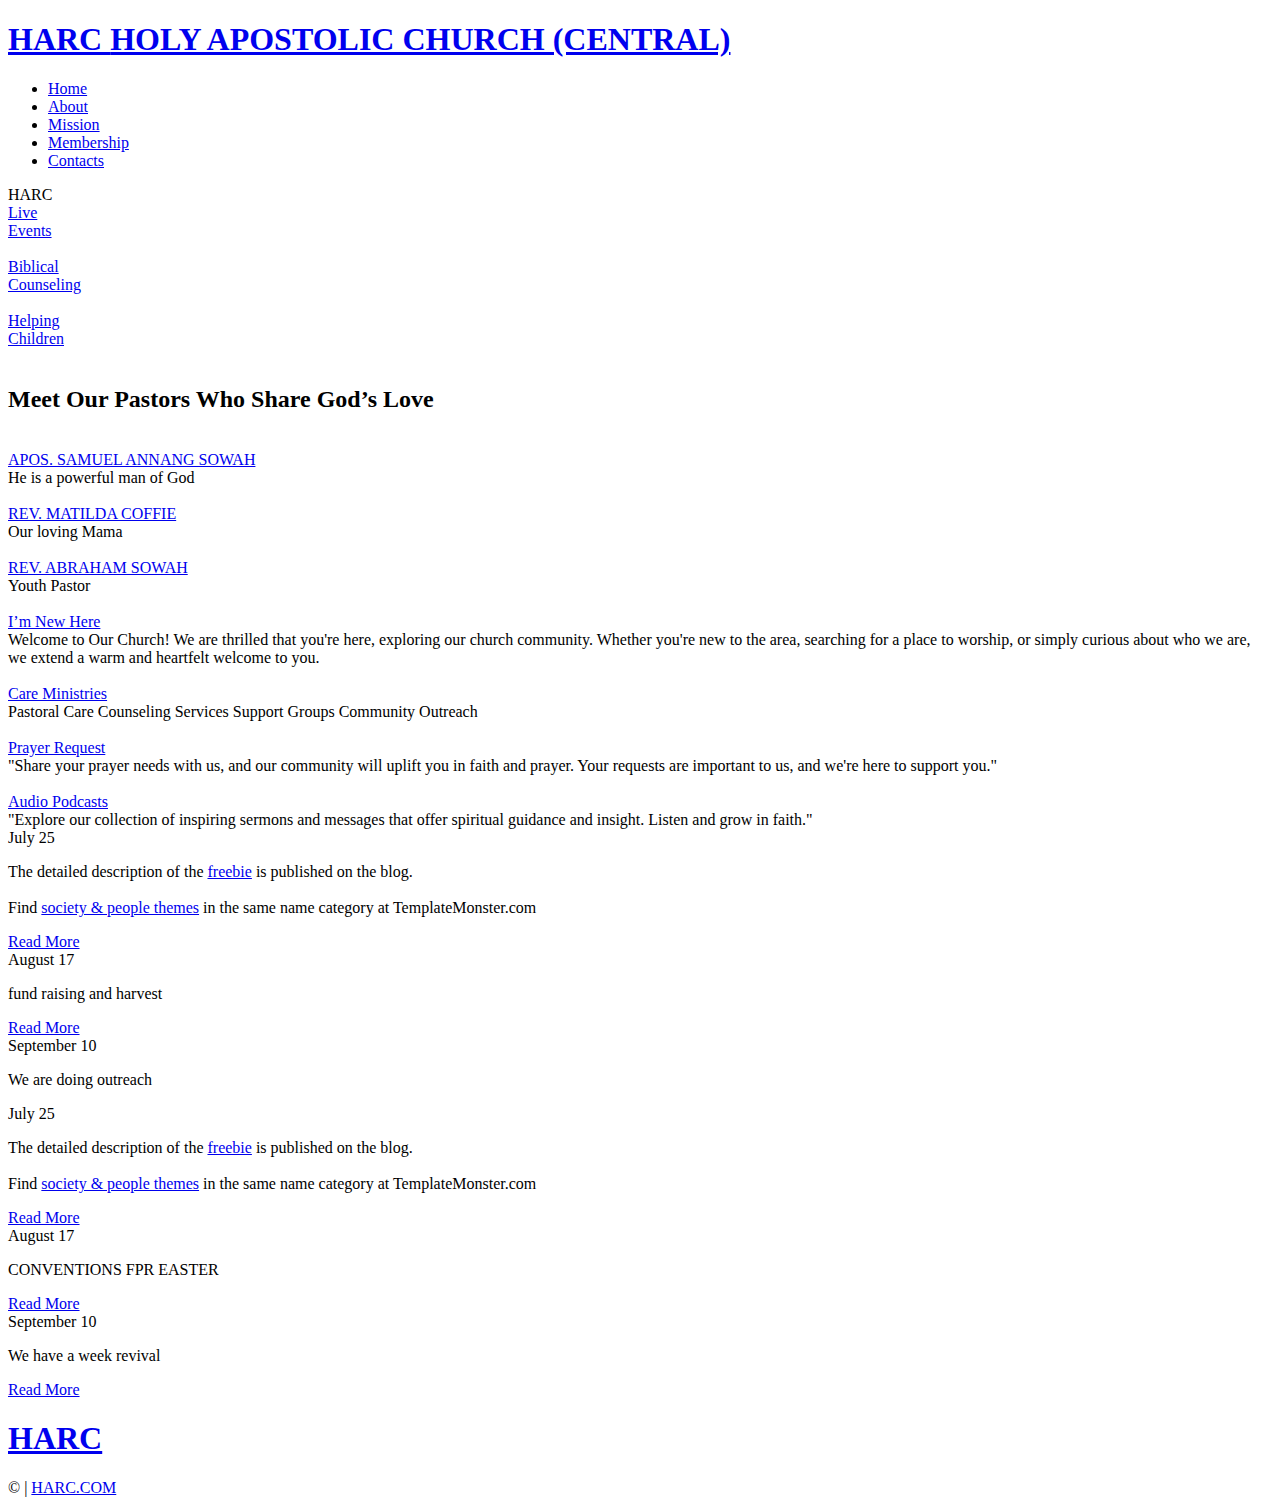
==== index.html @ 9ed89d96 "Add files via upload" ====
<!DOCTYPE html>
<html lang="en">
<head>
<title>Home</title>
<meta charset="utf-8">
<meta name = "format-detection" content = "telephone=no" />
<link rel="icon" href="images/favicon.ico">
<link rel="shortcut icon" href="images/favicon.ico" />
<link rel="stylesheet" href="css/owl.carousel.css">
<link rel="stylesheet" href="css/camera.css">
<link rel="stylesheet" href="css/style.css">
<script src="js/jquery.js"></script>
<script src="js/jquery-migrate-1.1.1.js"></script>
<script src="js/jquery.easing.1.3.js"></script>
<script src="js/script.js"></script> 
<script src="js/superfish.js"></script>
<script src="js/jquery.equalheights.js"></script>
<script src="js/jquery.mobilemenu.js"></script>
<script src="js/tmStickUp.js"></script>
<script src="js/jquery.ui.totop.js"></script>
<script src="js/camera.js"></script>
<script src="js/owl.carousel.js"></script> 
<!--[if (gt IE 9)|!(IE)]><!-->
<script src="js/jquery.mobile.customized.min.js"></script>
<!--<![endif]-->
<script>
 $(window).load(function(){
  $().UItoTop({ easingType: 'easeOutQuart' });
  $('#stuck_container').tmStickUp({});  

  $('#camera_wrap').camera({
    loader: false,
    pagination: false ,
    minHeight: '400',
    thumbnails: false,
    height: '38.07291666666667%',
    caption: false,
    navigation: true,
    fx: 'mosaic'
  });

  $("#owl").owlCarousel({
    items : 3, //10 items above 1000px browser width
    itemsDesktop : [995,1], //5 items between 1000px and 901px
    itemsDesktopSmall : [767, 1], // betweem 900px and 601px
    itemsTablet: [700, 1], //2 items between 600 and 0
    itemsMobile : [479, 1], // itemsMobile disabled - inherit from itemsTablet option
    navigation : true,
    pagination :  false
  }); 
 }); 
</script>
<!--[if lt IE 8]>
 <div style=' clear: both; text-align:center; position: relative;'>
   <a href="http://windows.microsoft.com/en-US/internet-explorer/products/ie/home?ocid=ie6_countdown_bannercode">
     <img src="http://storage.ie6countdown.com/assets/100/images/banners/warning_bar_0000_us.jpg" border="0" height="42" width="820" alt="You are using an outdated browser. For a faster, safer browsing experience, upgrade for free today." />
   </a>
</div>
<![endif]-->
<!--[if lt IE 9]>
<script src="js/html5shiv.js"></script>
<link rel="stylesheet" media="screen" href="css/ie.css">
<![endif]-->
</head>

<body class="page1" id="top">
<!--==============================
              header
=================================-->
<header>
  <div class="container_12">
    <div class="grid_12">
      <h1 class="logo">
        <a href="index.html"> 
          HARC
        <span>HOLY APOSTOLIC CHURCH   (CENTRAL)</span>
        </a>
      </h1>
    </div>
    <div class="clear"></div>
  </div>
  <section id="stuck_container">
  <!--==============================
              Stuck menu
  =================================-->
    <div class="container_12">
        <div class="grid_12">          
          <div class="navigation">
            <nav>
              <ul class="sf-menu">
               <li class="current"><a href="index.html">Home</a></li>
               <li><a href="about.html">About</a></li>
               <li><a href="mission.html">Mission</a></li>
               <li><a href="membership.html">Membership</a></li>
               <li><a href="contacts.html">Contacts</a></li>
             </ul>
            </nav>
            <div class="clear"></div>
          </div>       
         <div class="clear"></div>  
     </div> 
     <div class="clear"></div>
    </div> 
  </section>
</header>
<section class="slider_wrapper">
  <div id="camera_wrap" class="">
    <div data-src="images/slide.jpg"></div>
    <div data-src="images/slidee.jpg"></div>
    <div data-src="images/slidee2.jpg"></div>
    <div data-src="images/slide3.jpg"></div>  
  </div>  
</section> 
<!--=====================
          Content
======================-->
<section id="content"><div class="ic">HARC</div>
  <div class="container_12">
    <div class="grid_4">
      <div class="banner">
        <a href="#" class="banner_title">Live <br>
Events</a>
        <div class="maxheight"><img src="images/icon1.png" alt=""></div>
      </div>
    </div>
    <div class="grid_4">
      <div class="banner">
        <a href="#" class="banner_title">Biblical <br>
Counseling</a>
        <div class="maxheight"><img src="images/icon2.png" alt=""></div>
      </div>
    </div>
    <div class="grid_4">
      <div class="banner">
        <a href="#" class="banner_title">Helping <br>
Children</a>
        <div class="maxheight"><img src="images/icon3.png" alt=""></div>
      </div>
    </div>
    <div class="clear"></div>
  </div>
  <article class="block-1">
    <div class="container_12">
      <div class="grid_12">
        <h2>Meet Our Pastors Who Share God’s  Love</h2>
      </div>
      <div class="grid_4">
        <img src="images/page.jpg" alt="">
        <div class="extra_wrapper">
          <div class="block-1_title"><a href="#">APOS. SAMUEL ANNANG SOWAH</a></div>
          He is a powerful man of God
        </div>
      </div>
      <div class="grid_4">
        <img src="images/rev_matilda1.jpg" alt="">
        <div class="extra_wrapper">
          <div class="block-1_title"><a href="#">REV. MATILDA COFFIE</a></div>
           Our loving Mama 
        </div>

      </div>
     <div class="grid_4">
        <img src="images/rev.ab.jpg" alt="">
        <div class="extra_wrapper">
          <div class="block-1_title"><a href="#">REV. ABRAHAM SOWAH</a></div>
          Youth Pastor
        </div>
      </div>
      <!--<div class="grid_4">
        <img src="images/rev_james11.jpg" alt="">
         <div class="extra_wrapper"> 
          <div class="block-title"><a href="#">REV.JAMES SOWAH</a></div>
          Youth Pastor
         </div>-->

      </div>
      <div class="clear"></div>
    </div>
  </article>
  <div class="container_12">
    <div class="grid_6">
      <div class="block-2">
        <img src="images/b_icon1.png" alt="">
        <div class="text1"><a href="#">I’m New Here</a></div>
        Welcome to Our Church!

        We are thrilled that you're here, exploring our church community. Whether you're new to the area, searching for a place to worship, or simply curious about who we are, we extend a warm and heartfelt welcome to you.  </div>
    </div>
    <div class="grid_6">
      <div class="block-2">
        <img src="images/b_icon2.png" alt="">
        <div class="text1"><a href="#">Care Ministries</a></div>
        Pastoral Care
             Counseling Services
             Support Groups
             Community Outreach
      </div>
    </div>
    <div class="grid_6">
      <div class="block-2">
        <img src="images/b_icon3.png" alt="">
        <div class="text1"><a href="#">Prayer Request</a></div>
        "Share your prayer needs with us, and our community will uplift you in faith and prayer. Your requests are important to us, and we're here to support you."
 </div>
    </div>
    <div class="grid_6">
      <div class="block-2">
        <img src="images/b_icon4.png" alt="">
        <div class="text1"><a href="#">Audio Podcasts</a></div>
        "Explore our collection of inspiring sermons and messages that offer spiritual guidance and insight. Listen and grow in faith."
      </div>
    </div>
    <div class="clear"></div>
  </div>
  <div class="clear sep-1"></div>
  <article class="carousel_wrapper">
    <div class="container_12">
      <div class="grid_12">
        <div id="owl">
          <div class="item">
            <div class="banner">
              <div class="banner_title">July 25</div>
              <p>The detailed description of the <a href="http://blog.templatemonster.com/free-website-templates/" rel="nofollow" class="color2">freebie</a> is published on the blog. <br><br>
              Find <a href="http://www.templatemonster.com/properties/topic/society-people/" rel="nofollow" class="color2">society &amp; people themes</a> in the same name category at TemplateMonster.com</p>
              <a href="#" class="owl_link">Read More</a>
            </div>
          </div>
          <div class="item">
            <div class="banner">
              <div class="banner_title">August 17</div>
              
              <p>   fund raising and harvest </p>
              <a href="#" class="owl_link">Read More</a>
            </div>
          </div>
          <div class="item">
            <div class="banner">
              <div class="banner_title">September 10</div>
              <p> We are doing outreach</p>
            </div>
          </div>
          <div class="item">
            <div class="banner">
              <div class="banner_title">July 25</div>
              <p>The detailed description of the <a href="http://blog.templatemonster.com/free-website-templates/" rel="nofollow" class="color2">freebie</a> is published on the blog. <br><br>
              Find <a href="http://www.templatemonster.com/properties/topic/society-people/" rel="nofollow" class="color2">society &amp; people themes</a> in the same name category at TemplateMonster.com</p>
              <a href="#" class="owl_link">Read More</a>
            </div>
          </div>
          <div class="item">
            <div class="banner">
              <div class="banner_title">August 17</div>
              
              <p>CONVENTIONS FPR EASTER</p>
              <a href="#" class="owl_link">Read More</a>
            </div>
          </div>
          <div class="item">
            <div class="banner">
              <div class="banner_title">September 10</div>
              <p>We have a week revival </p>
              <a href="#" class="owl_link">Read More</a>
            </div>
          </div>
        </div>
      </div>
      <div class="clear"></div>
    </div>
  </article>
</section>
<!--==============================
              footer
=================================-->
<footer id="footer">
  <div class="container_12">
    <div class="grid_12"> 
      <h1 class="logo">
        <a href="index.html">
          HARC
        </a>
      </h1>
      <div class="socials">
        <a href="#" class="fa fa-twitter"></a>
        <a href="#" class="fa fa-facebook"></a>
        <a href="#" class="fa fa-google-plus"></a>
        <a href="#" class="fa fa-pinterest"></a>
      </div>
      <div class="sub-copy">&copy; <span id="copyright-year"></span>| <a href="#"> HARC.COM</a></div>
    </div>
    <div class="clear"></div>
  </div>  
</footer>
<a href="#" id="toTop" class="fa fa-angle-up"></a>
</body>
</html>
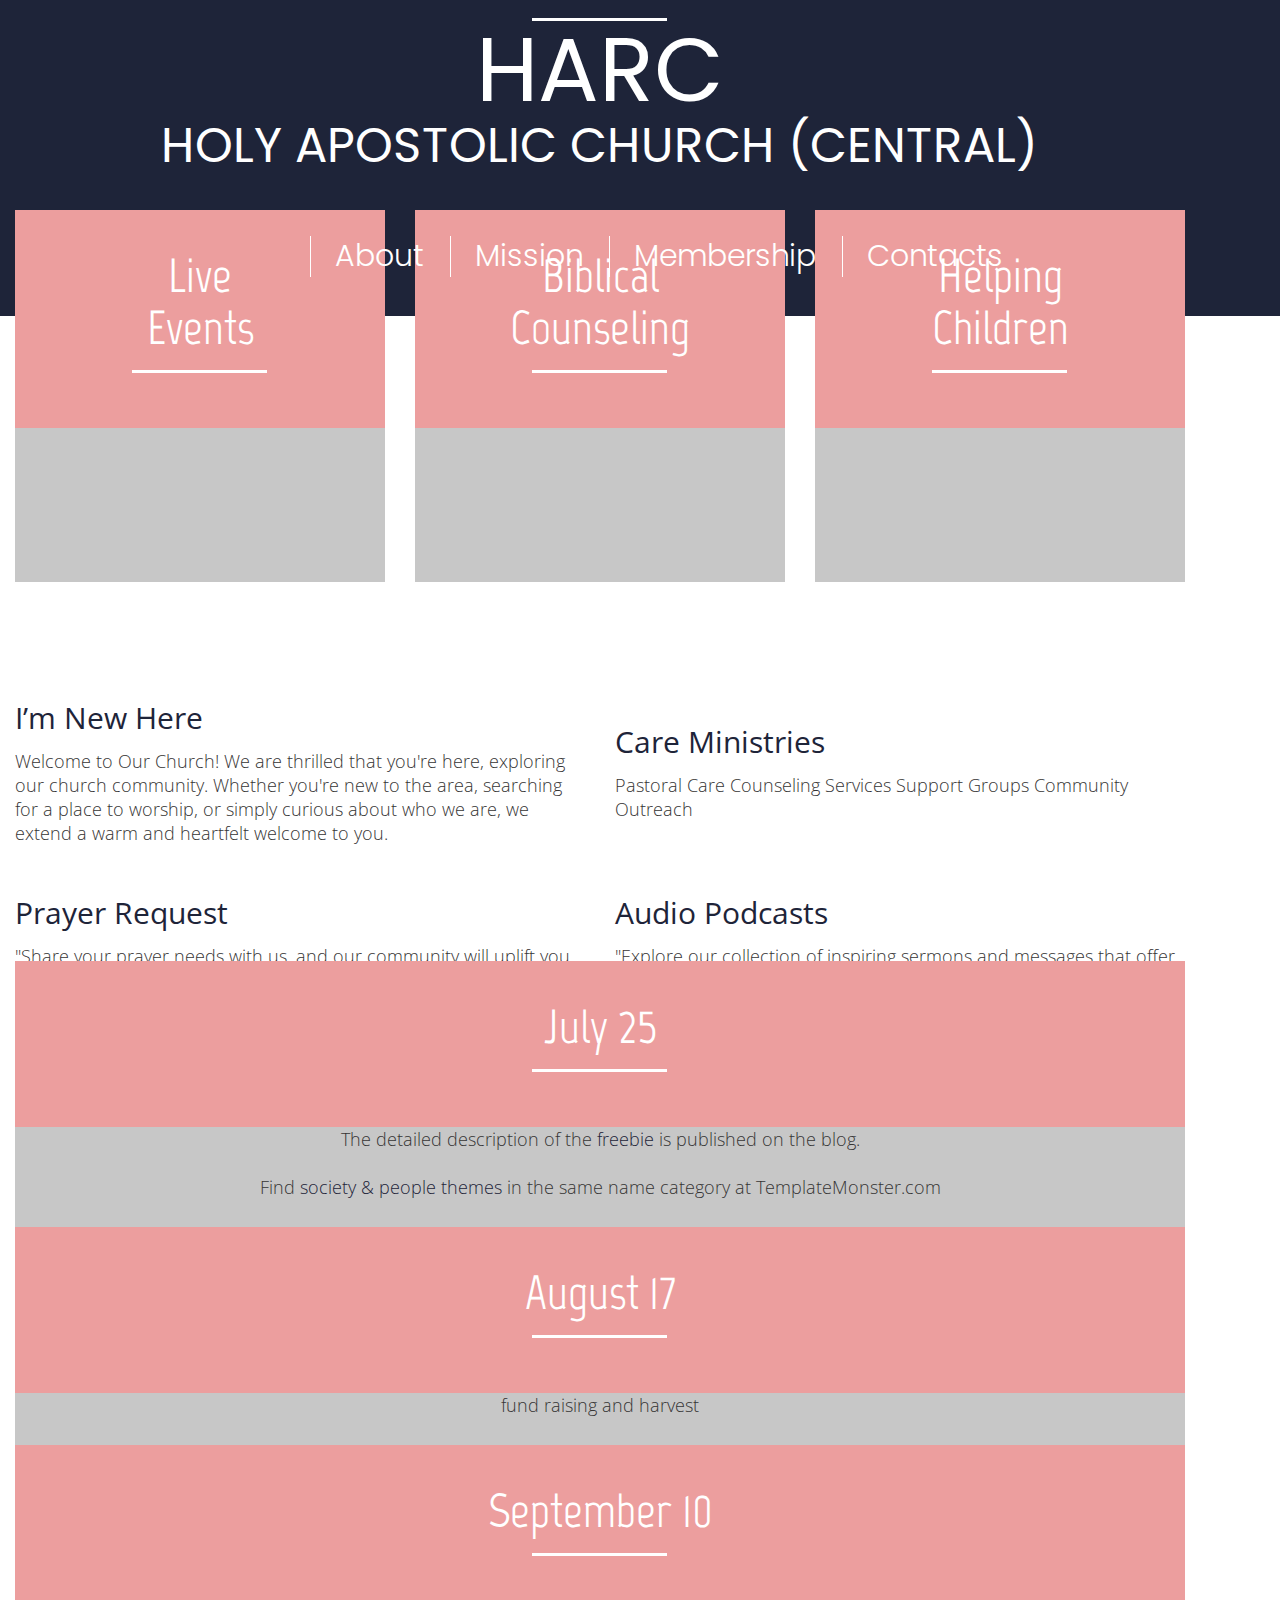
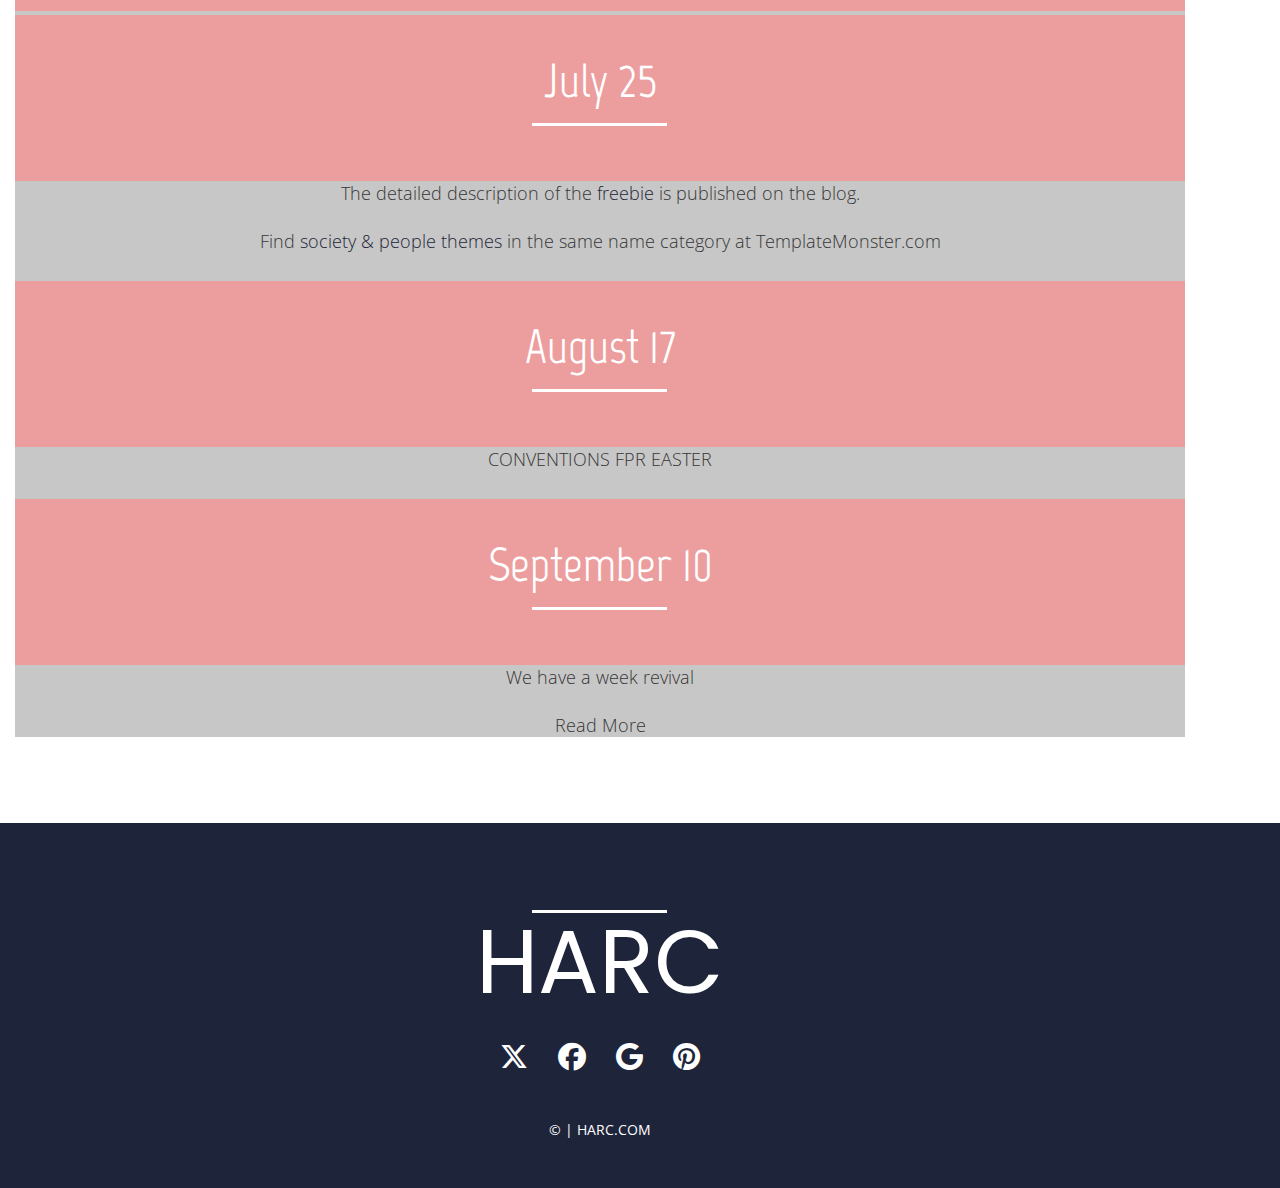
==== commit 5b66c06d: "updated code" ====
--- a/index.html
+++ b/index.html
@@ -9,6 +9,7 @@
 <link rel="stylesheet" href="css/owl.carousel.css">
 <link rel="stylesheet" href="css/camera.css">
 <link rel="stylesheet" href="css/style.css">
+<link rel="stylesheet" href="https://cdnjs.cloudflare.com/ajax/libs/font-awesome/6.5.1/css/all.min.css">
 <script src="js/jquery.js"></script>
 <script src="js/jquery-migrate-1.1.1.js"></script>
 <script src="js/jquery.easing.1.3.js"></script>
@@ -25,36 +26,36 @@
 <!--<![endif]-->
 <script>
  $(window).load(function(){
-  $().UItoTop({ easingType: 'easeOutQuart' });
-  $('#stuck_container').tmStickUp({});  
+	$().UItoTop({ easingType: 'easeOutQuart' });
+	$('#stuck_container').tmStickUp({});  
 
-  $('#camera_wrap').camera({
-    loader: false,
-    pagination: false ,
-    minHeight: '400',
-    thumbnails: false,
-    height: '38.07291666666667%',
-    caption: false,
-    navigation: true,
-    fx: 'mosaic'
-  });
+	$('#camera_wrap').camera({
+		loader: false,
+		pagination: false ,
+		minHeight: '400',
+		thumbnails: false,
+		height: '38.07291666666667%',
+		caption: false,
+		navigation: true,
+		fx: 'mosaic'
+	});
 
-  $("#owl").owlCarousel({
-    items : 3, //10 items above 1000px browser width
-    itemsDesktop : [995,1], //5 items between 1000px and 901px
-    itemsDesktopSmall : [767, 1], // betweem 900px and 601px
-    itemsTablet: [700, 1], //2 items between 600 and 0
-    itemsMobile : [479, 1], // itemsMobile disabled - inherit from itemsTablet option
-    navigation : true,
-    pagination :  false
-  }); 
+	$("#owl").owlCarousel({
+		items : 3, //10 items above 1000px browser width
+		itemsDesktop : [995,1], //5 items between 1000px and 901px
+		itemsDesktopSmall : [767, 1], // betweem 900px and 601px
+		itemsTablet: [700, 1], //2 items between 600 and 0
+		itemsMobile : [479, 1], // itemsMobile disabled - inherit from itemsTablet option
+		navigation : true,
+		pagination :  false
+	}); 
  }); 
 </script>
 <!--[if lt IE 8]>
  <div style=' clear: both; text-align:center; position: relative;'>
-   <a href="http://windows.microsoft.com/en-US/internet-explorer/products/ie/home?ocid=ie6_countdown_bannercode">
-     <img src="http://storage.ie6countdown.com/assets/100/images/banners/warning_bar_0000_us.jpg" border="0" height="42" width="820" alt="You are using an outdated browser. For a faster, safer browsing experience, upgrade for free today." />
-   </a>
+	 <a href="http://windows.microsoft.com/en-US/internet-explorer/products/ie/home?ocid=ie6_countdown_bannercode">
+		 <img src="http://storage.ie6countdown.com/assets/100/images/banners/warning_bar_0000_us.jpg" border="0" height="42" width="820" alt="You are using an outdated browser. For a faster, safer browsing experience, upgrade for free today." />
+	 </a>
 </div>
 <![endif]-->
 <!--[if lt IE 9]>
@@ -65,230 +66,243 @@
 
 <body class="page1" id="top">
 <!--==============================
-              header
+							header
 =================================-->
 <header>
-  <div class="container_12">
-    <div class="grid_12">
-      <h1 class="logo">
-        <a href="index.html"> 
-          HARC
-        <span>HOLY APOSTOLIC CHURCH   (CENTRAL)</span>
-        </a>
-      </h1>
-    </div>
-    <div class="clear"></div>
-  </div>
-  <section id="stuck_container">
-  <!--==============================
-              Stuck menu
-  =================================-->
-    <div class="container_12">
-        <div class="grid_12">          
-          <div class="navigation">
-            <nav>
-              <ul class="sf-menu">
-               <li class="current"><a href="index.html">Home</a></li>
-               <li><a href="about.html">About</a></li>
-               <li><a href="mission.html">Mission</a></li>
-               <li><a href="membership.html">Membership</a></li>
-               <li><a href="contacts.html">Contacts</a></li>
-             </ul>
-            </nav>
-            <div class="clear"></div>
-          </div>       
-         <div class="clear"></div>  
-     </div> 
-     <div class="clear"></div>
-    </div> 
-  </section>
+	<div class="container_12">
+		<div class="grid_12">
+			<h1 class="logo">
+				<a href="index.html"> 
+					HARC
+				<span>HOLY APOSTOLIC CHURCH   (CENTRAL)</span>
+				</a>
+			</h1>
+		</div>
+		<div class="clear"></div>
+	</div>
+	<section id="stuck_container">
+	<!--==============================
+							Stuck menu
+	=================================-->
+		<div class="container_12">
+				<div class="grid_12">          
+					<div class="navigation">
+						<nav>
+							<ul class="sf-menu">
+							 <li class="current"><a href="index.html">Home</a></li>
+							 <li><a href="about.html">About</a></li>
+							 <li><a href="mission.html">Mission</a></li>
+							 <li><a href="membership.html">Membership</a></li>
+							 <li><a href="contacts.html">Contacts</a></li>
+						 </ul>
+						</nav>
+						<div class="clear"></div>
+					</div>       
+				 <div class="clear"></div>  
+		 </div> 
+		 <div class="clear"></div>
+		</div> 
+	</section>
 </header>
 <section class="slider_wrapper">
-  <div id="camera_wrap" class="">
-    <div data-src="images/slide.jpg"></div>
-    <div data-src="images/slidee.jpg"></div>
-    <div data-src="images/slidee2.jpg"></div>
-    <div data-src="images/slide3.jpg"></div>  
-  </div>  
+	<div id="camera_wrap" class="">
+		<div data-src="images/slide.jpg"></div>
+		<div data-src="images/slidee.jpg"></div>
+		<div data-src="images/slidee2.jpg"></div>
+		<div data-src="images/slide3.jpg"></div>  
+	</div>  
 </section> 
 <!--=====================
-          Content
+					Content
 ======================-->
 <section id="content"><div class="ic">HARC</div>
-  <div class="container_12">
-    <div class="grid_4">
-      <div class="banner">
-        <a href="#" class="banner_title">Live <br>
+	<div class="container_12">
+		<div class="grid_4">
+			<div class="banner">
+				<a href="#" class="banner_title">Live <br>
 Events</a>
-        <div class="maxheight"><img src="images/icon1.png" alt=""></div>
-      </div>
-    </div>
-    <div class="grid_4">
-      <div class="banner">
-        <a href="#" class="banner_title">Biblical <br>
+				<div class="maxheight"><img src="images/icon1.png" alt=""></div>
+			</div>
+		</div>
+		<div class="grid_4">
+			<div class="banner">
+				<a href="#" class="banner_title">Biblical <br>
 Counseling</a>
-        <div class="maxheight"><img src="images/icon2.png" alt=""></div>
-      </div>
-    </div>
-    <div class="grid_4">
-      <div class="banner">
-        <a href="#" class="banner_title">Helping <br>
+				<div class="maxheight"><img src="images/icon2.png" alt=""></div>
+			</div>
+		</div>
+		<div class="grid_4">
+			<div class="banner">
+				<a href="#" class="banner_title">Helping <br>
 Children</a>
-        <div class="maxheight"><img src="images/icon3.png" alt=""></div>
-      </div>
-    </div>
-    <div class="clear"></div>
-  </div>
-  <article class="block-1">
-    <div class="container_12">
-      <div class="grid_12">
-        <h2>Meet Our Pastors Who Share God’s  Love</h2>
-      </div>
-      <div class="grid_4">
-        <img src="images/page.jpg" alt="">
-        <div class="extra_wrapper">
-          <div class="block-1_title"><a href="#">APOS. SAMUEL ANNANG SOWAH</a></div>
-          He is a powerful man of God
-        </div>
-      </div>
-      <div class="grid_4">
-        <img src="images/rev_matilda1.jpg" alt="">
-        <div class="extra_wrapper">
-          <div class="block-1_title"><a href="#">REV. MATILDA COFFIE</a></div>
-           Our loving Mama 
-        </div>
-
-      </div>
-     <div class="grid_4">
-        <img src="images/rev.ab.jpg" alt="">
-        <div class="extra_wrapper">
-          <div class="block-1_title"><a href="#">REV. ABRAHAM SOWAH</a></div>
-          Youth Pastor
-        </div>
-      </div>
-      <!--<div class="grid_4">
-        <img src="images/rev_james11.jpg" alt="">
-         <div class="extra_wrapper"> 
-          <div class="block-title"><a href="#">REV.JAMES SOWAH</a></div>
-          Youth Pastor
-         </div>-->
-
-      </div>
-      <div class="clear"></div>
-    </div>
-  </article>
-  <div class="container_12">
-    <div class="grid_6">
-      <div class="block-2">
-        <img src="images/b_icon1.png" alt="">
-        <div class="text1"><a href="#">I’m New Here</a></div>
-        Welcome to Our Church!
-
-        We are thrilled that you're here, exploring our church community. Whether you're new to the area, searching for a place to worship, or simply curious about who we are, we extend a warm and heartfelt welcome to you.  </div>
-    </div>
-    <div class="grid_6">
-      <div class="block-2">
-        <img src="images/b_icon2.png" alt="">
-        <div class="text1"><a href="#">Care Ministries</a></div>
-        Pastoral Care
-             Counseling Services
-             Support Groups
-             Community Outreach
-      </div>
-    </div>
-    <div class="grid_6">
-      <div class="block-2">
-        <img src="images/b_icon3.png" alt="">
-        <div class="text1"><a href="#">Prayer Request</a></div>
-        "Share your prayer needs with us, and our community will uplift you in faith and prayer. Your requests are important to us, and we're here to support you."
- </div>
-    </div>
-    <div class="grid_6">
-      <div class="block-2">
-        <img src="images/b_icon4.png" alt="">
-        <div class="text1"><a href="#">Audio Podcasts</a></div>
-        "Explore our collection of inspiring sermons and messages that offer spiritual guidance and insight. Listen and grow in faith."
-      </div>
-    </div>
-    <div class="clear"></div>
-  </div>
-  <div class="clear sep-1"></div>
-  <article class="carousel_wrapper">
-    <div class="container_12">
-      <div class="grid_12">
-        <div id="owl">
-          <div class="item">
-            <div class="banner">
-              <div class="banner_title">July 25</div>
-              <p>The detailed description of the <a href="http://blog.templatemonster.com/free-website-templates/" rel="nofollow" class="color2">freebie</a> is published on the blog. <br><br>
-              Find <a href="http://www.templatemonster.com/properties/topic/society-people/" rel="nofollow" class="color2">society &amp; people themes</a> in the same name category at TemplateMonster.com</p>
-              <a href="#" class="owl_link">Read More</a>
-            </div>
-          </div>
-          <div class="item">
-            <div class="banner">
-              <div class="banner_title">August 17</div>
-              
-              <p>   fund raising and harvest </p>
-              <a href="#" class="owl_link">Read More</a>
-            </div>
-          </div>
-          <div class="item">
-            <div class="banner">
-              <div class="banner_title">September 10</div>
-              <p> We are doing outreach</p>
-            </div>
-          </div>
-          <div class="item">
-            <div class="banner">
-              <div class="banner_title">July 25</div>
-              <p>The detailed description of the <a href="http://blog.templatemonster.com/free-website-templates/" rel="nofollow" class="color2">freebie</a> is published on the blog. <br><br>
-              Find <a href="http://www.templatemonster.com/properties/topic/society-people/" rel="nofollow" class="color2">society &amp; people themes</a> in the same name category at TemplateMonster.com</p>
-              <a href="#" class="owl_link">Read More</a>
-            </div>
-          </div>
-          <div class="item">
-            <div class="banner">
-              <div class="banner_title">August 17</div>
-              
-              <p>CONVENTIONS FPR EASTER</p>
-              <a href="#" class="owl_link">Read More</a>
-            </div>
-          </div>
-          <div class="item">
-            <div class="banner">
-              <div class="banner_title">September 10</div>
-              <p>We have a week revival </p>
-              <a href="#" class="owl_link">Read More</a>
-            </div>
-          </div>
-        </div>
-      </div>
-      <div class="clear"></div>
-    </div>
-  </article>
+				<div class="maxheight"><img src="images/icon3.png" alt=""></div>
+			</div>
+		</div>
+		<div class="clear"></div>
+	</div>
+	<!-- <article class="block-1">
+		<div class="container_12">
+			<div class="grid_12">
+				<h2>Meet Our Pastors Who Share God’s  love</h2>
+			</div>
+			<div class="pastoral__commitee">
+				<div class="grid_4">
+					<img src="images/page.jpg" alt="">
+					<div class="extra_wrapper">
+						<div class="block-1_title"><a href="#">APOS. SAMUEL ANNANG SOWAH</a></div>
+						He is a powerful man of God
+					</div>
+				</div>
+				<div class="grid_4">
+					<img src="images/rev_matilda1.jpg" alt="">
+					<div class="extra_wrapper">
+						<div class="block-1_title"><a href="#">REV. MATILDA COFFIE</a></div>
+						 Our loving Mama 
+					</div>
+	
+				</div>
+				 <div class="grid_4">
+					<img src="images/rev.ab.jpg" alt="">
+					<div class="extra_wrapper">
+						<div class="block-1_title"><a href="#">REV. ABRAHAM SOWAH</a></div>
+						Youth Pastor
+					</div>
+				</div>
+				<div class="grid_4">
+					<img src="images/rev_james11.jpg" alt="">
+					 <div class="extra_wrapper"> 
+						<div class="block-title"><a href="#">REV.JAMES SOWAH</a></div>
+						Youth Pastor
+					 </div>
+				</div>
+				<div class="clear"></div>
+			</div>
+		</div>
+	</article> -->
+	<div class="container_12">
+		<div class="grid__one">
+			<div class="grid_6">
+				<div class="block-2">
+					<img src="images/b_icon1.png" alt="">
+					<div class="text1"><a href="#">I’m New Here</a></div>
+					Welcome to Our Church!
+	
+					We are thrilled that you're here, exploring our church community. Whether you're new to the area, searching for a place to worship, or simply curious about who we are, we extend a warm and heartfelt welcome to you.  </div>
+			</div>
+			<div class="grid_6">
+				<div class="block-2">
+					<img src="images/b_icon2.png" alt="">
+					<div class="text1"><a href="#">Care Ministries</a></div>
+					Pastoral Care
+							 Counseling Services
+							 Support Groups
+							 Community Outreach
+				</div>
+			</div>
+		</div>
+		<div class="grid__two">
+			<div class="grid_6">
+				<div class="block-2">
+					<img src="images/b_icon3.png" alt="">
+					<div class="text1"><a href="#">Prayer Request</a></div>
+					"Share your prayer needs with us, and our community will uplift you in faith and prayer. Your requests are important to us, and we're here to support you."
+				</div>
+			</div>
+			<div class="grid_6">
+				<div class="block-2">
+					<img src="images/b_icon4.png" alt="">
+					<div class="text1"><a href="#">Audio Podcasts</a></div>
+					"Explore our collection of inspiring sermons and messages that offer spiritual guidance and insight. Listen and grow in faith."
+				</div>
+			</div>
+		</div>
+		<div class="clear"></div>
+	</div>
+	<div class="clear sep-1"></div>
+	<article class="carousel_wrapper">
+		<div class="container_12">
+			<div class="grid_12">
+				<div id="owl">
+					<div class="item">
+						<div class="banner">
+							<div class="banner_title">July 25</div>
+							<p>The detailed description of the <a href="http://blog.templatemonster.com/free-website-templates/" rel="nofollow" class="color2">freebie</a> is published on the blog. <br><br>
+							Find <a href="http://www.templatemonster.com/properties/topic/society-people/" rel="nofollow" class="color2">society &amp; people themes</a> in the same name category at TemplateMonster.com</p>
+							<a href="#" class="owl_link">Read More</a>
+						</div>
+					</div>
+					<div class="item">
+						<div class="banner">
+							<div class="banner_title">August 17</div>
+							
+							<p>   fund raising and harvest </p>
+							<a href="#" class="owl_link">Read More</a>
+						</div>
+					</div>
+					<div class="item">
+						<div class="banner">
+							<div class="banner_title">September 10</div>
+							<p> We are doing outreach</p>
+						</div>
+					</div>
+					<div class="item">
+						<div class="banner">
+							<div class="banner_title">July 25</div>
+							<p>The detailed description of the <a href="http://blog.templatemonster.com/free-website-templates/" rel="nofollow" class="color2">freebie</a> is published on the blog. <br><br>
+							Find <a href="http://www.templatemonster.com/properties/topic/society-people/" rel="nofollow" class="color2">society &amp; people themes</a> in the same name category at TemplateMonster.com</p>
+							<a href="#" class="owl_link">Read More</a>
+						</div>
+					</div>
+					<div class="item">
+						<div class="banner">
+							<div class="banner_title">August 17</div>
+							
+							<p>CONVENTIONS FPR EASTER</p>
+							<a href="#" class="owl_link">Read More</a>
+						</div>
+					</div>
+					<div class="item">
+						<div class="banner">
+							<div class="banner_title">September 10</div>
+							<p>We have a week revival </p>
+							<a href="#" class="owl_link">Read More</a>
+						</div>
+					</div>
+				</div>
+			</div>
+			<div class="clear"></div>
+		</div>
+	</article>
 </section>
 <!--==============================
-              footer
+							footer
 =================================-->
 <footer id="footer">
-  <div class="container_12">
-    <div class="grid_12"> 
-      <h1 class="logo">
-        <a href="index.html">
-          HARC
-        </a>
-      </h1>
-      <div class="socials">
-        <a href="#" class="fa fa-twitter"></a>
-        <a href="#" class="fa fa-facebook"></a>
-        <a href="#" class="fa fa-google-plus"></a>
-        <a href="#" class="fa fa-pinterest"></a>
-      </div>
-      <div class="sub-copy">&copy; <span id="copyright-year"></span>| <a href="#"> HARC.COM</a></div>
-    </div>
-    <div class="clear"></div>
-  </div>  
+	<div class="container_12">
+		<div class="grid_12"> 
+			<h1 class="logo">
+				<a href="index.html">
+					HARC
+				</a>
+			</h1>
+			<div class="socials__container">
+				<div>
+					<i class="fa-brands fa-x-twitter"></i>
+				</div>
+				<div>
+					<i class="fa-brands fa-facebook"></i>
+				</div>
+				<div>
+					<i class="fa-brands fa-google"></i>
+				</div>
+				<div>
+					<i class="fa-brands fa-pinterest"></i>
+				</div>
+			</div>
+			<div class="sub-copy">&copy; <span id="copyright-year"></span>| <a href="#"> HARC.COM</a></div>
+		</div>
+		<div class="clear"></div>
+	</div>  
 </footer>
 <a href="#" id="toTop" class="fa fa-angle-up"></a>
 </body>
--- a/css/style.css
+++ b/css/style.css
@@ -0,0 +1,774 @@
+@import url('https://fonts.googleapis.com/css2?family=Poppins:wght@400;500;700&display=swap');
+
+@import "../css/grid.css";
+@import "../css/font-awesome.css";
+@import url(//fonts.googleapis.com/css?family=Open+Sans:400);
+@import url(//fonts.googleapis.com/css?family=Open+Sans:700);
+@import url(//fonts.googleapis.com/css?family=Open+Sans:300);
+@import url(//fonts.googleapis.com/css?family=Open+Sans:300italic);
+@import url(//fonts.googleapis.com/css?family=Economica);
+@import url(//fonts.googleapis.com/css?family=Marvel:400);
+@import url(//fonts.googleapis.com/css?family=Marvel:700);
+
+body {
+	font-family: 'Poppins', sans-serif;
+}
+
+.navigation {
+	z-index: 999;
+	position: relative;
+	padding: 5px 0 0;
+	font-family: "Poppins", sans-serif;
+	font-weight: normal;
+}
+.navigation .sf-menu {
+	z-index: 990;
+	text-align: center;
+	position: relative;
+}
+.navigation nav {
+	position: relative;
+	padding: 0;
+}
+.select-menu {
+	display: none !important;
+}
+.sf-menu ul {
+	position: absolute;
+	top: -999px;
+	display: none;
+}
+.sf-menu > li > ul > li {
+	float: none;
+	position: static;
+}
+.sf-menu > li {
+	float: none;
+	display: inline-block;
+	font-weight: 300;
+	position: relative;
+	font-size: 30px;
+	line-height: 52px;
+}
+.sf-menu > li + li {
+	margin-left: 46px;
+}
+.sf-menu > li + li:after {
+	content: "";
+	background-color: #ffffff;
+	height: 5px;
+	width: 1px;
+	height: 41px;
+	position: absolute;
+	left: -25px;
+	top: 6px;
+}
+.sf-menu > li > a {
+	position: relative;
+	color: #ffffff;
+	text-align: center;
+}
+.sf-menu > li > a.sf-with-ul:after {
+	content: "";
+	position: absolute;
+	width: 5px;
+	bottom: 15px;
+	left: 50%;
+	bottom: -5px;
+	pointer-events: none;
+	z-index: 999;
+	width: 0;
+	height: 0;
+	border-style: solid;
+	border-width: 3px 3px 0 3px;
+	border-color: #fff transparent transparent transparent;
+}
+.sf-menu > li.sfHover > a,
+.sf-menu > li.current > a,
+.sf-menu > li > a:hover {
+	color: #ec9e9e;
+}
+#stuck_container {
+	-webkit-transition: all 0.4s ease;
+	-moz-transition: all 0.4s ease;
+	-ms-transition: all 0.4s ease;
+	-o-transition: all 0.4s ease;
+	transition: all 0.4s ease;
+	z-index: 998 !important;
+	padding-bottom: 7px;
+}
+#stuck_container .isStuck {
+	-webkit-transition: all 0.2s ease;
+	-moz-transition: all 0.2s ease;
+	-ms-transition: all 0.2s ease;
+	-o-transition: all 0.2s ease;
+	transition: all 0.2s ease;
+}
+#stuck_container .isStuck .menuBox {
+	margin: 0;
+	-webkit-transition: 0.4s ease;
+	transition: 0.4s ease;
+}
+@media only screen and (min-width: 979px) {
+	.isStuck {
+		background-color: #000;
+		box-shadow: 0 5px 5px rgba(0, 0, 0, 0.15);
+	}
+}
+@media only screen and (max-width: 979px) {
+	#stuck_container {
+		position: relative !important;
+		box-shadow: none;
+	}
+	.pseudoStickyBlock {
+		height: 0 !important;
+	}
+}
+html {
+	width: 100%;
+}
+a[href^="tel:"] {
+	color: inherit;
+	text-decoration: none;
+}
+sss * {
+	-webkit-text-size-adjust: none;
+}
+body {
+	position: relative;
+	background: #1e2439;
+	color: #363535;
+	font: 300 18px/24px "Open Sans", sans-serif;
+}
+.ic {
+	border: 0;
+	float: right;
+	background: #fff;
+	color: #f00;
+	width: 50%;
+	line-height: 10px;
+	font-size: 10px;
+	margin: -220% 0 0 0;
+	overflow: hidden;
+	padding: 0;
+}
+strong {
+	font-weight: 700;
+}
+address {
+	font-style: normal;
+}
+p {
+	margin-bottom: 24px;
+}
+input,
+textarea {
+	border-radius: 0 !important;
+	outline: none !important;
+	-webkit-appearance: none;
+}
+img {
+	max-width: 100%;
+}
+/****Heads****/
+h1,
+h2,
+h3,
+h4,
+h5,
+h6 {
+	font-weight: 400;
+	color: #5c627c;
+	font-family: "Poppins", sans-serif;
+}
+h2 {
+	font-size: 72px;
+	line-height: 52px;
+	padding-top: 86px;
+	margin-bottom: 71px;
+}
+h3 {
+	font: bold 48px/52px "Marvel", sans-serif;
+	color: #1e2439;
+	padding-top: 44px;
+	margin-bottom: 28px;
+}
+/****Lists****/
+ul {
+	padding: 0;
+	margin: 0;
+	list-style: none;
+}
+.list-1 li {
+	padding-top: 16px;
+}
+.list-1 li .count {
+	background-color: #ec9e9e;
+	color: #1e2439;
+	display: inline-block;
+	width: 47px;
+	height: 47px;
+	border-radius: 500px;
+	font-weight: normal;
+	font-size: 30px;
+	line-height: 43px;
+	text-align: center;
+	margin-bottom: 21px;
+}
+.list-1 li + li {
+	margin-top: 43px;
+}
+.list-1.lst__1 li + li {
+	margin-top: 0;
+}
+.list-2 {
+	padding-top: 13px;
+}
+.list-2 li {
+	padding-left: 42px;
+	color: #ec9e9e;
+	position: relative;
+}
+.list-2 li:after {
+	background-color: #ffffff;
+	content: "";
+	width: 12px;
+	height: 12px;
+	border-radius: 500px;
+	background-color: #e7e8eb;
+	left: 1px;
+	top: 8px;
+	position: absolute;
+}
+.list-2 li + li {
+	margin-top: 6px;
+}
+/****Links****/
+a {
+	text-decoration: none;
+	color: inherit;
+	outline: none;
+	-webkit-transition: 0.5s ease;
+	transition: 0.5s ease;
+}
+a:hover {
+	color: #ec9e9e;
+}
+.link-1 {
+	display: inline-block;
+	color: #1e2439;
+	font: 30px/52px "Marvel", sans-serif;
+	margin-top: 5px;
+}
+.link-1:hover {
+	color: #ec9e9e;
+}
+.link-1.white {
+	margin-top: 33px;
+}
+.link-1.white:hover {
+	color: #ec9e9e;
+}
+/****classes****/
+.mb0 {
+	margin-bottom: 0px !important;
+}
+.m0 {
+	margin: 0 !important;
+}
+.pad0 {
+	padding: 0 !important;
+}
+.img_inner {
+	max-width: 100%;
+	-webkit-box-sizing: border-box;
+	-moz-box-sizing: border-box;
+	box-sizing: border-box;
+	margin-bottom: 39px;
+	margin-top: 16px;
+	border-radius: 0 !important;
+}
+.img_inner.offset__1 {
+	margin-bottom: 11px;
+}
+.img_inner.offset__1 + .text1 {
+	padding-bottom: 2px;
+}
+.img_inner.offset__2 {
+	margin-top: 13px !important;
+	margin-bottom: 21px !important;
+}
+.img_inner.fleft {
+	float: left;
+	width: auto !important;
+	margin-right: 30px;
+	margin-bottom: 0px;
+}
+.img_inner.fleft.noresize {
+	margin-right: 20px;
+	margin-top: 4px;
+}
+.img_inner.img_fright {
+	position: relative;
+	top: 7px;
+	float: right;
+	margin-left: 20px;
+	margin-bottom: 40px;
+}
+.oh {
+	overflow: hidden;
+}
+.fwn {
+	font-weight: normal;
+}
+.fright {
+	float: right !important;
+}
+.upp {
+	text-transform: uppercase;
+}
+.alright {
+	text-align: right;
+}
+.ta__center {
+	text-align: center;
+}
+.ta__left {
+	text-align: left;
+}
+.td__underline {
+	text-decoration: underline;
+}
+.ta__right {
+	text-align: right;
+}
+.fw_med {
+	font-weight: 500;
+}
+.wrapper,
+.extra_wrapper {
+	overflow: hidden;
+}
+.clear {
+	float: none !important;
+	clear: both;
+}
+.oh {
+	overflow: hidden;
+}
+.nowrap {
+	white-space: nowrap;
+}
+.rel {
+	position: relative;
+}
+/*header*/
+header {
+	color: #ffffff;
+	display: block;
+	position: relative;
+	z-index: 999;
+	padding: 18px 0 28px;
+}
+header .rel {
+	z-index: 999;
+}
+h1 {
+	text-align: center;
+	position: relative;
+	text-transform: uppercase;
+	color: #ffffff;
+	z-index: 999;
+	font-size: 90px;
+	line-height: 52px;
+	margin-bottom: 8px;
+	padding: 26px 0 45px;
+	letter-spacing: normal;
+}
+h1 a {
+	-webkit-transition: 0s ease;
+	transition: 0s ease;
+}
+h1 a:hover {
+	color: #ffffff;
+}
+h1 span {
+	padding-top: 24px;
+	text-transform: none;
+	display: block;
+	font-size: 48px;
+}
+h1:after {
+	position: absolute;
+	content: "";
+	background-color: #ffffff;
+	width: 135px;
+	height: 3px;
+	top: 0;
+	left: 50%;
+	margin-left: -68px;
+}
+/****Content****/
+#content {
+	background-color: #ffffff;
+}
+/****Non suppage set****/
+.page1 header {
+	padding-bottom: 27px;
+}
+/****Blocks****/
+.banner {
+	margin-top: -106px;
+	margin-bottom: 86px;
+	text-align: center;
+	background-color: #c7c7c7;
+}
+.banner .banner_title {
+	display: block;
+	font: 48px/52px "Marvel", sans-serif;
+	color: #ffffff;
+	background-color: #ec9e9e;
+	padding: 39px 0 75px;
+	position: relative;
+}
+.banner .banner_title:after {
+	position: absolute;
+	content: "";
+	background-color: #ffffff;
+	width: 135px;
+	height: 3px;
+	bottom: 55px;
+	left: 50%;
+	margin-left: -68px;
+}
+.banner a.banner_title:hover {
+	background-color: #1e2439;
+}
+.banner img {
+	padding: 77px 0;
+}
+.block-1 {
+	background-color: #5c627c;
+	padding-bottom: 85px;
+	margin-bottom: 57px;
+}
+.block-1.white {
+	padding-top: 33px;
+}
+.block-1.white h3 {
+	margin-bottom: 5px;
+}
+.block-1.offset__1 {
+	margin-top: 38px;
+	padding-bottom: 22px;
+	margin-bottom: 0;
+}
+.block-1.offset__2 {
+	margin-top: 83px;
+	padding-bottom: 22px;
+	margin-bottom: 0;
+	padding-bottom: 70px;
+}
+.block-1.offset__2 h2 {
+	line-height: 72px;
+	padding-top: 76px;
+	margin-bottom: 0;
+	padding-bottom: 28px;
+}
+.block-1.offset__2 .list-1 .count {
+	float: left;
+	display: block;
+	margin-right: 26px;
+	position: relative;
+}
+.block-1.offset__2 .text1 {
+	margin-bottom: 16px;
+	color: #ffffff;
+	top: -5px;
+	position: relative;
+}
+.block-1.contacts {
+	padding-bottom: 54px;
+	margin-bottom: 0;
+}
+.block-1 img {
+	float: left;
+	border-radius: 500px;
+	margin-right: 18px;
+	margin-top: 16px;
+}
+.block-1 .block-1_title {
+	color: #ffffff;
+	font-size: 30px;
+	line-height: 52px;
+	font-weight: normal;
+	margin-bottom: 11px;
+}
+.block-1 h2 {
+	color: #ffffff;
+	text-align: center;
+	padding: 88px 0 72px;
+	line-height: 1;
+}
+.block-1 h3 {
+	padding-top: 48px;
+	margin-bottom: 28px;
+	color: #ffffff;
+}
+.block-2 {
+	/* padding-top: 20px;
+	padding-bottom: 30px; */
+}
+.block-2 img {
+	margin-bottom: 6px;
+}
+.block-3 {
+	margin-bottom: 67px;
+}
+.block-4 {
+	margin-bottom: 86px;
+	background-color: #5c627c;
+	color: #ffffff;
+	padding: 78px 310px 81px 28px;
+	margin-top: 16px;
+	position: relative;
+}
+.block-4 .block-4_title {
+	margin-bottom: 15px;
+	font: bold 48px/52px "Marvel", sans-serif;
+}
+.block-4 a {
+	position: absolute;
+	right: 0;
+	top: 0;
+	bottom: 0;
+	width: 226px;
+	font-size: 36px;
+	line-height: 52px;
+	font-weight: normal;
+	background-color: #ec9e9e;
+	text-align: center;
+	padding-top: 96px;
+}
+.block-4 a:hover {
+	background-color: #1e2439;
+}
+.block-4 a:before {
+	position: absolute;
+	width: 0;
+	height: 0;
+	border-style: solid;
+	border-width: 14px 0 14px 23px;
+	border-color: transparent transparent transparent #5c627c;
+	left: 0;
+	top: 50%;
+	margin-top: -14px;
+	content: "";
+}
+.banner-1 {
+	margin-top: 16px;
+	background-color: #ec9e9e;
+	text-align: center;
+	margin-bottom: 85px;
+}
+.banner-1 .banner-1_bot {
+	padding: 38px 12px 52px;
+}
+.banner-1 .banner-1_bot .text1:after {
+	left: 50%;
+	margin-left: -67px;
+}
+.banner-2 {
+	margin-top: 57px;
+	background-color: #ec9e9e;
+	color: #ffffff;
+}
+.banner-2 .banner-2_bot {
+	padding: 14px 28px 28px;
+}
+.banner-2 .banner-2_title {
+	font-size: 36px;
+	line-height: 52px;
+	font-weight: normal;
+	margin-bottom: 4px;
+}
+.banner-2 img {
+	border-radius: 0 !important;
+	margin: 0 !important;
+	float: none !important;
+}
+.contacts {
+	padding-top: 6px;
+	margin-top: 52px;
+}
+
+.grid__one {
+	display: flex;
+	align-items: center;
+	padding: 0 0 18px 0;
+}
+/****Gallery****/
+/****Separators****/
+.sep-1 {
+	height: 51px;
+}
+/****Text styles****/
+.text1 {
+	color: #1e2439;
+	font-size: 30px;
+	line-height: 52px;
+	font-weight: normal;
+	margin-bottom: 5px;
+}
+.text1.tx__1 {
+	position: relative;
+	padding-bottom: 15px;
+	margin-bottom: 21px;
+}
+.text1.tx__1:after {
+	position: absolute;
+	content: "";
+	background-color: #5c627c;
+	width: 135px;
+	height: 3px;
+	bottom: 0;
+	left: 0;
+}
+.text1.tx__2 {
+	margin-bottom: 11px;
+}
+.color1 {
+	color: #ec9e9e;
+}
+.color1 a:hover,
+a.color1:hover {
+	color: #1e2439;
+}
+.color2 {
+	color: #1e2439;
+}
+.white {
+	color: #ffffff;
+}
+/****Map****/
+.map {
+	overflow: hidden;
+	padding-top: 14px;
+}
+.map figure {
+	position: relative;
+	display: block;
+	width: 100%;
+	-webkit-box-sizing: border-box;
+	-moz-box-sizing: border-box;
+	box-sizing: border-box;
+	margin-bottom: 45px;
+}
+.map figure iframe {
+	width: 100%;
+	height: 399px;
+	max-width: 100%;
+}
+.address1 {
+	display: block;
+	float: left;
+}
+.address1 + .address1 {
+	margin-left: 70px;
+}
+.address1 dt {
+	margin-bottom: 13px;
+}
+.address1 dd span {
+	min-width: 144px;
+	display: inline-block;
+	text-align: left;
+}
+.address1 dd span.col1 {
+	min-width: 0;
+}
+/**Footer**/
+#footer {
+	text-align: center;
+	color: #ffffff;
+	padding: 87px 0 50px;
+	font-size: 14px;
+	line-height: 16px;
+	font-weight: normal;
+}
+#footer h1 {
+	padding-bottom: 47px;
+}
+#footer .footer_phone {
+	font-size: 24px;
+}
+#footer .sub-copy {
+	padding-top: 51px;
+}
+#footer .sub-copy a:hover {
+	color: #ec9e9e;
+}
+#footer .socials {
+	font-size: 0;
+	line-height: 0;
+}
+#footer .socials .fa {
+	display: inline-block;
+	width: 50px;
+	height: 50px;
+	border-radius: 500px;
+	font-size: 25px;
+	line-height: 54px;
+	background-color: #c7c7c7;
+}
+#footer .socials .fa + .fa {
+	margin-left: 17px;
+}
+#footer .socials .fa:hover {
+	color: #ffffff;
+	background-color: #ec9e9e;
+}
+#footer .socials .fa.fa-pinterest {
+	font-size: 30px;
+}
+#toTop {
+	display: none;
+	text-decoration: none;
+	position: fixed;
+	bottom: 40px;
+	left: 51%;
+	margin-left: 640px;
+	overflow: hidden;
+	border: none;
+	color: #ffffff;
+	width: 74px;
+	height: 86px;
+	font-size: 72px;
+	line-height: 86px;
+	text-align: center;
+	z-index: 20;
+	-webkit-transition: background 0.5s ease;
+	transition: background 0.5s ease;
+	background-color: #ec9e9e;
+}
+#toTop:hover {
+	outline: none;
+	background-color: #000000;
+}
+
+.socials__container {
+	display: flex;
+	align-items: center;
+	justify-content: center;
+}
+
+.socials__container i {
+	padding: 0 15px;
+	font-size: 28px;
+}
+
+/* .pastoral__commitee {
+	display: flex;
+	flex-direction: column;
+	align-items: center;
+} */
